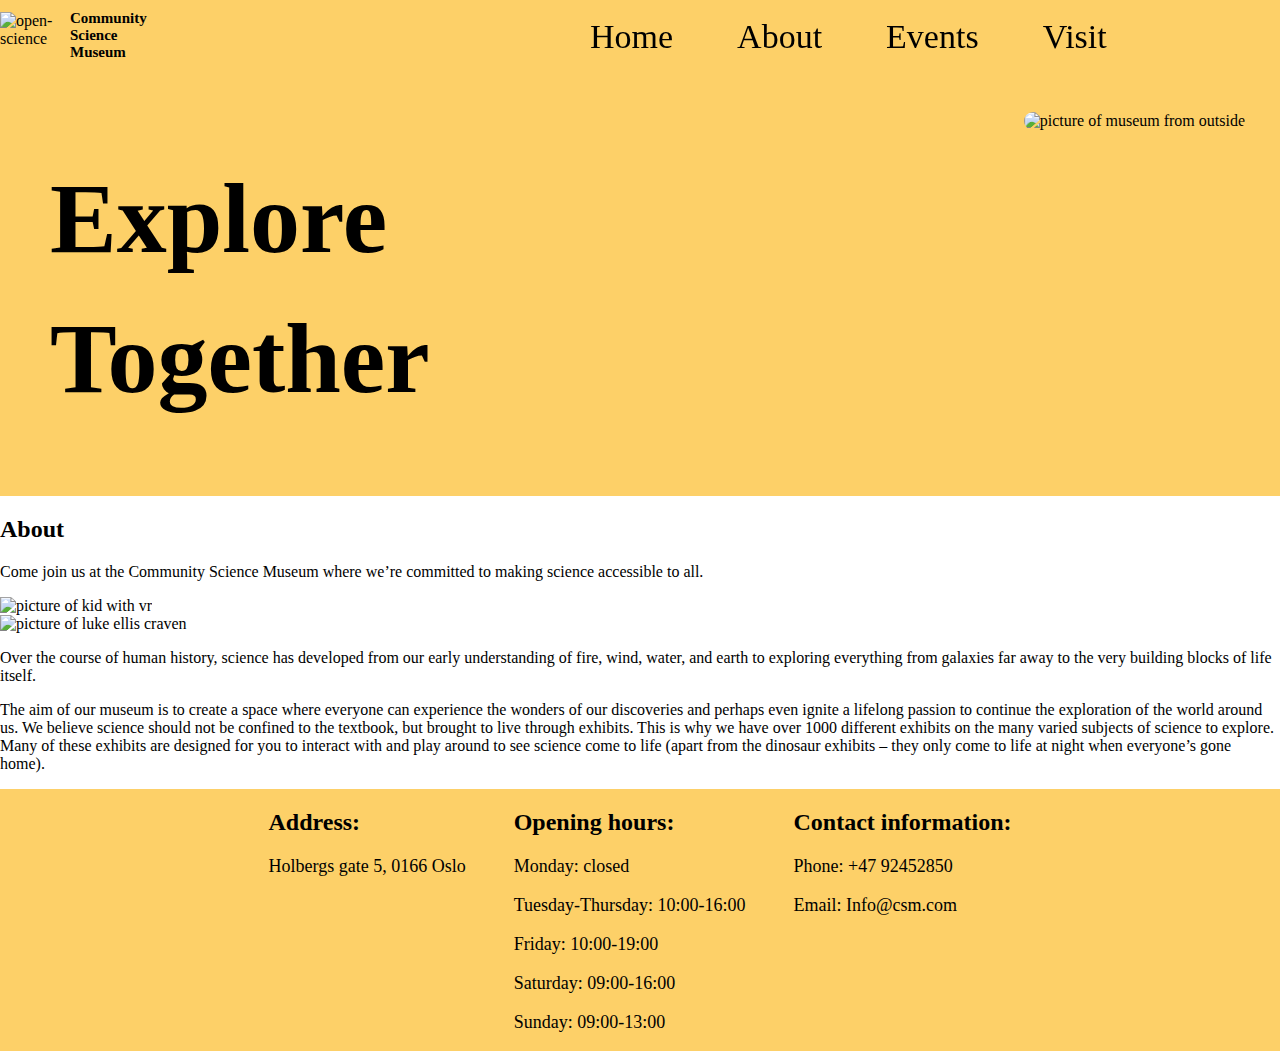
==== app/about.html @ bd0be56a "added meta tags, changed buttons" ====
<!DOCTYPE html>
<html lang="en">
  <head>
    <meta charset="UTF-8" />
    <meta http-equiv="X-UA-Compatible" content="IE=edge" />
    <meta name="viewport" content="width=device-width, initial-scale=1.0" />
    <meta name="description" content="this page contains some information about what we stand for and want to achieve">
    <link href="/css/header-footer.css" rel="stylesheet" />
    <link href="/css/about.css" rel="stylesheet" >
    <script
      src="https://kit.fontawesome.com/2a192e1676.js"
      crossorigin="anonymous"
    ></script>
    <title>About</title>
  </head>
  <body>
    <header>
      <div class="parent-header">
        <div class="logo-parent">
        <div class="logo-container">
          <img
            src="/images/Clear logo.png"
            alt="open-science"
            class="logo-picture"
          />
          <h1>Community Science Museum</h1>
        </div>
        <nav class="nav-bar">
          <ul class="navmenu">
            <li><a href="../index.html">Home</a></li>
            <li><a href="/app/about.html">About</a></li>
            <li><a href="/app/special-events.html">Events</a></li>
            <li><a href="/app/visit.html">Visit</a></li>
          </ul>
        </nav>
      </div>
        <div class="hamburger">
          <span class="bar"></span>
          <span class="bar"></span>
          <span class="bar"></span>
        </div>
      </div>
    </header>
    <main>
      <div class="hero-section">
        <div class="hero-text">
          <h1>Explore Together</h1>
        </div>
        <div>
          <img
            src="/images/scott-webb-102825.jpg"
            class="hero-picture"
            alt="picture of museum from outside"
          />
        </div>
      </div>

      <div class="get-in-touch-header">
        <h2>About</h2>
        <div class="line"></div>
      </div>

      <section class="about-section">
        <div class="about-text-parent">
          <div class="about-text-1">
            <p>
              Come join us at the Community Science Museum where we’re committed to making science accessible to all.
            </p>
          </div>
          <div class="about-image-parent">
            <div class="about-image-container-1">
              <img src="/images/samuel-zeller-158996.jpg" alt="picture of kid with vr" class="kid-vr">
            </div>
            <div class="about-image-container-2">
              <img src="/images/luke-ellis-craven-400722.jpg" alt="picture of luke ellis craven" class="luke-ellis">
            </div>
          </div>
          <div class="about-text-2">
            <p>
              Over the course of human history, science has developed from our early understanding of fire, wind, water, and earth to exploring everything from galaxies far away to the very building blocks of life itself.
            </p>
          </div>
          <div class="about-text-3">
            <p>
              The aim of our museum is to create a space where everyone can experience the wonders of our discoveries and perhaps even ignite a lifelong passion to continue the exploration of the world around us. We believe science should not be confined to the textbook, but brought to live through exhibits.  This is why we have over 1000 different exhibits on the many varied subjects of science to explore. Many of these exhibits are designed for you to interact with and play around to see science come to life (apart from the dinosaur exhibits – they only come to life at night when everyone’s gone home).
            </p>
          </div>
        </div>
      </section>
    </main>
    <footer>
      <div class="parent-footer">
        <section class="address-section">
          <h2>Address:</h2>
          <p>Holbergs gate 5, 0166 Oslo</p>
        </section>
        <section class="opening-hours-section">
          <h2>Opening hours:</h2>
          <p>Monday: closed</p>
          <p>Tuesday-Thursday: 10:00-16:00</p>
          <p>Friday: 10:00-19:00</p>
          <p>Saturday: 09:00-16:00</p>
          <p>Sunday: 09:00-13:00</p>
        </section>
        <section class="contact-info-section">
          <h2>Contact information:</h2>
          <p>Phone: +47 92452850</p>
          <p>Email: Info@csm.com</p>
        </section>
      </div>
    </footer>
    <script src="/script.js"></script>
  </body>
</html>
---- css/header-footer.css ----
@import url("https://fonts.googleapis.com/css2?family=Permanent+Marker&display=swap");
@import url('https://fonts.googleapis.com/css2?family=Permanent+Marker&family=Public+Sans&display=swap');

:root {
  --main-color: #FDD068;
}

html,
body {
  margin: 0;
  padding: 0;
  box-sizing: border-box;
  width: 100%;
}

header {
  background-color: var(--main-color);
  width: 100%;
}

.parent-header {
  display: flex;
  justify-content: space-between;
}

.logo-picture {
  width: 70px;
  height: 70px;
  margin-top: 12px;
}

.logo-container {
  display: flex;
}

.logo-parent {
  display: flex;
  justify-content: space-between;
}

.logo-container h1 {
  font-size: 15px;
  font-family: "Permanent Marker", cursive;
  display: flex;
  max-width: 80px;
}

nav ul li {
  list-style-type: none;
}

nav a {
  text-decoration: none;
  color: #000;
  font-family: "Permanent Marker", cursive;
}

.navmenu {
  display: none;
}

.navmenu a:hover {
  opacity: 0.8;
  font-size: 120%;
}

.nav-bar {
  display: flex;
}

.hamburger {
  display: block;
  margin-top: 27px;
  margin-right: 20px;
}

.bar {
  display: flex;
  width: 25px;
  height: 3px;
  margin: 5px auto;
  transition: all 0.3s ease-in-out;
  background-color: #000;
}

.hamburger.active .bar:nth-child(2) {
  opacity: 0;
}

.hamburger.active .bar:nth-child(1) {
  transform: translateY(8px) rotate(45deg);
}

.hamburger.active .bar:nth-child(3) {
  transform: translateY(-8px) rotate(-45deg);
}

footer {
  width: 100%;
  background-color: var(--main-color);
}

.parent-footer {
  display: flex;
  flex-wrap: wrap;
  justify-content: center;
}

.hero-picture {
  width: 120px;
  border-radius: 20px;
}

.hero-text {
  max-width: 100px;
  line-height: 50px;
  font-size: 14px;
  font-family: "Permanent Marker", cursive;
  margin-left: 20px;
}

.hero-section {
  display: flex;
  justify-content: space-between;
  width: 100%;
  background-color: var(--main-color);
}

@media (min-width: 280px){
  .navmenu {
    position: fixed;
    flex-direction: column;
    justify-content: space-between;
    background-color: var(--main-color);
  }

  .navmenu.active {
    display: flex;
    align-items: center;
    width: 100%;
    left: 0%;
    top: 70px;
  }

  footer {
    font-size: 10px;
  }

  .parent-footer {
    gap: 3rem;
  }
}

@media (min-width: 768px) {
  .navmenu {
    display: flex;
    flex-direction: row;
    justify-content: space-between;
    font-size: 28px;
    gap: 2.5rem;
  }

  .navmenu.active {
    display: flex;
    flex-direction: column;
    align-items: center;
    width: 100%;
    top: 70px;
  }

  .hamburger {
    display: none;
    margin-top: 27px;
  }

  .hero-picture {
    width: 350px;
    height: 250px;
    border-radius: 35px;
    margin-right: 18px;
    margin-top: 30px;
  }
  
  .hero-text {
    line-height: 120px;
    font-size: 38px;
    font-family: "Permanent Marker", cursive;
    margin-left: 20px;
  }

  .logo-parent {
    display: flex;
    justify-content: space-between;
    gap: 7rem;
  }

  .parent-footer {
    font-size: 18px;
  }

  * footer h2 {
    font-size: 18px;
  }
}

@media (min-width: 1200px) {

  .navmenu {
    display: flex;
    flex-direction: row;
    justify-content: space-between;
    font-size: 34px;
    gap: 4rem;
    margin-top: 18px;
  }

  .navmenu.active {
    display: flex;
    flex-direction: column;
    align-items: center;
    width: 100%;
    top: 70px;
  }

  .hamburger {
    display: none;
    margin-top: 27px;
  }

  .hero-picture {
    width: 550px;
    height: 350px;
    border-radius: 35px;
    margin-right: 35px;
    margin-top: 30px;
  }
  
  .hero-text {
    line-height: 140px;
    font-size: 50px;
    font-family: "Permanent Marker", cursive;
    margin-left: 50px;
  }

  .logo-parent {
    display: flex;
    justify-content: space-between;
    gap: 25rem;
  }

  .parent-footer {
    font-size: 18px;
  }

  * footer h2 {
    font-size: 24px;
  }
}
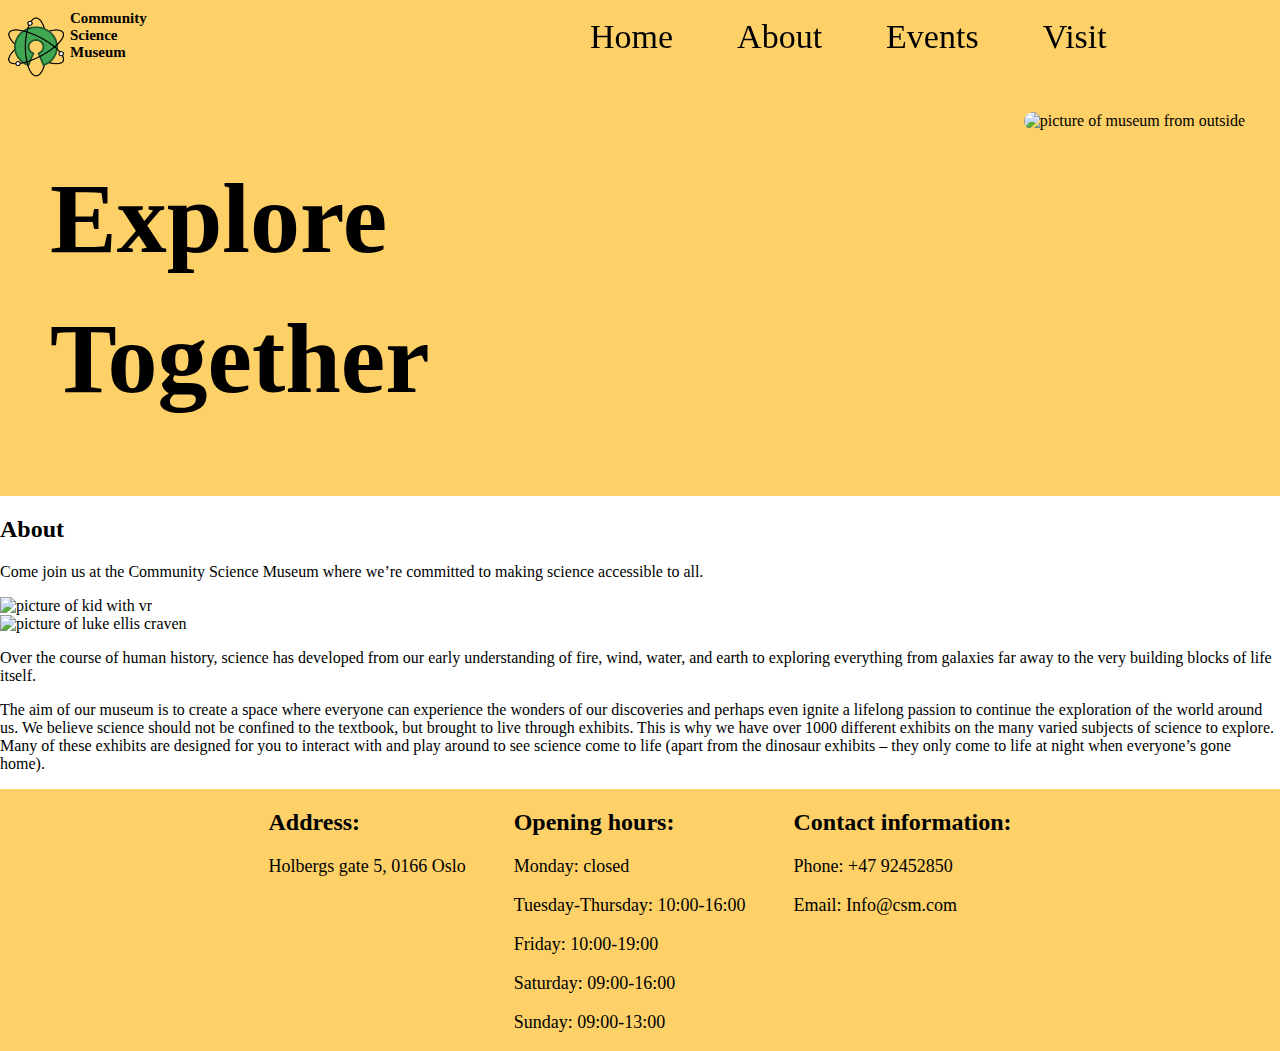
==== commit d0f036d0: "changed logo image link" ====
--- a/app/about.html
+++ b/app/about.html
@@ -19,7 +19,7 @@
         <div class="logo-parent">
         <div class="logo-container">
           <img
-            src="/images/Clear logo.png"
+            src="/images/Clear-logo.png"
             alt="open-science"
             class="logo-picture"
           />
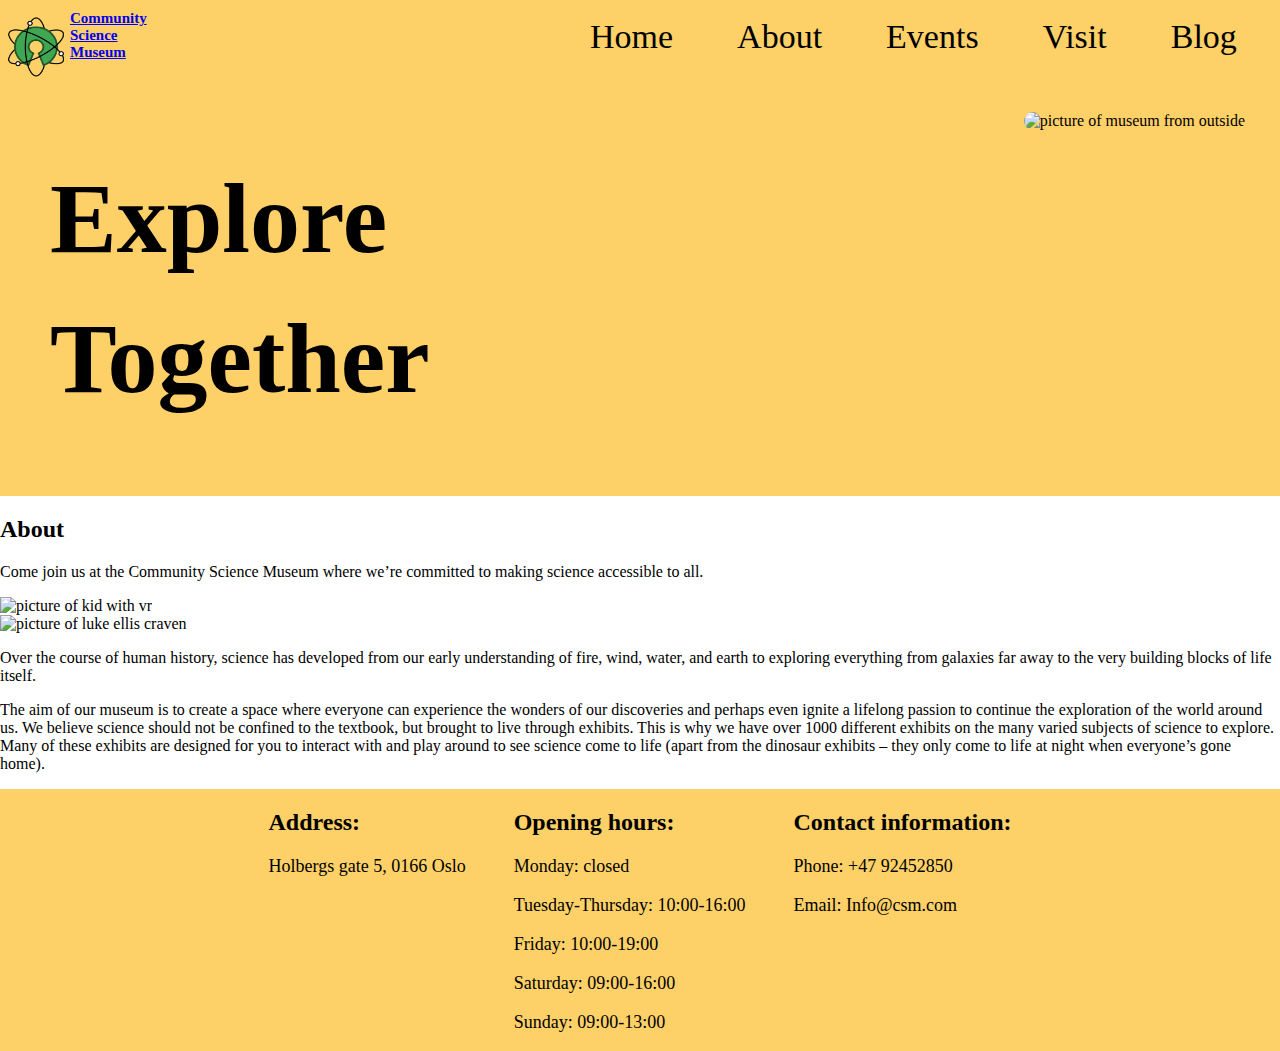
==== commit 37a80ca5: "fixed header" ====
--- a/app/about.html
+++ b/app/about.html
@@ -4,36 +4,53 @@
     <meta charset="UTF-8" />
     <meta http-equiv="X-UA-Compatible" content="IE=edge" />
     <meta name="viewport" content="width=device-width, initial-scale=1.0" />
-    <meta name="description" content="this page contains some information about what we stand for and want to achieve">
+    <meta
+      name="description"
+      content="this page contains some information about what we stand for and want to achieve"
+    />
     <link href="/css/header-footer.css" rel="stylesheet" />
-    <link href="/css/about.css" rel="stylesheet" >
+    <link href="/css/about.css" rel="stylesheet" />
     <script
       src="https://kit.fontawesome.com/2a192e1676.js"
       crossorigin="anonymous"
     ></script>
+    <!-- Hotjar Tracking Code for my site -->
+<script>
+  (function(h,o,t,j,a,r){
+      h.hj=h.hj||function(){(h.hj.q=h.hj.q||[]).push(arguments)};
+      h._hjSettings={hjid:3396610,hjsv:6};
+      a=o.getElementsByTagName('head')[0];
+      r=o.createElement('script');r.async=1;
+      r.src=t+h._hjSettings.hjid+j+h._hjSettings.hjsv;
+      a.appendChild(r);
+  })(window,document,'https://static.hotjar.com/c/hotjar-','.js?sv=');
+</script>
     <title>About</title>
   </head>
   <body>
     <header>
       <div class="parent-header">
         <div class="logo-parent">
-        <div class="logo-container">
-          <img
-            src="/images/Clear-logo.png"
-            alt="open-science"
-            class="logo-picture"
-          />
-          <h1>Community Science Museum</h1>
+          <a href="/index.html">
+            <div class="logo-container">
+              <img
+                src="/images/Clear-logo.png"
+                alt="open-science"
+                class="logo-picture"
+              />
+              <h1>Community Science Museum</h1>
+            </div>
+          </a>
+          <nav class="nav-bar">
+            <ul class="navmenu">
+              <li><a href="../index.html">Home</a></li>
+              <li><a href="/app/about.html">About</a></li>
+              <li><a href="/app/special-events.html">Events</a></li>
+              <li><a href="/app/visit.html">Visit</a></li>
+              <li><a href="/app/posts.html">Blog</a></li>
+            </ul>
+          </nav>
         </div>
-        <nav class="nav-bar">
-          <ul class="navmenu">
-            <li><a href="../index.html">Home</a></li>
-            <li><a href="/app/about.html">About</a></li>
-            <li><a href="/app/special-events.html">Events</a></li>
-            <li><a href="/app/visit.html">Visit</a></li>
-          </ul>
-        </nav>
-      </div>
         <div class="hamburger">
           <span class="bar"></span>
           <span class="bar"></span>
@@ -64,25 +81,46 @@
         <div class="about-text-parent">
           <div class="about-text-1">
             <p>
-              Come join us at the Community Science Museum where we’re committed to making science accessible to all.
+              Come join us at the Community Science Museum where we’re committed
+              to making science accessible to all.
             </p>
           </div>
           <div class="about-image-parent">
             <div class="about-image-container-1">
-              <img src="/images/samuel-zeller-158996.jpg" alt="picture of kid with vr" class="kid-vr">
+              <img
+                src="/images/samuel-zeller-158996.jpg"
+                alt="picture of kid with vr"
+                class="kid-vr"
+              />
             </div>
             <div class="about-image-container-2">
-              <img src="/images/luke-ellis-craven-400722.jpg" alt="picture of luke ellis craven" class="luke-ellis">
+              <img
+                src="/images/luke-ellis-craven-400722.jpg"
+                alt="picture of luke ellis craven"
+                class="luke-ellis"
+              />
             </div>
           </div>
           <div class="about-text-2">
             <p>
-              Over the course of human history, science has developed from our early understanding of fire, wind, water, and earth to exploring everything from galaxies far away to the very building blocks of life itself.
+              Over the course of human history, science has developed from our
+              early understanding of fire, wind, water, and earth to exploring
+              everything from galaxies far away to the very building blocks of
+              life itself.
             </p>
           </div>
           <div class="about-text-3">
             <p>
-              The aim of our museum is to create a space where everyone can experience the wonders of our discoveries and perhaps even ignite a lifelong passion to continue the exploration of the world around us. We believe science should not be confined to the textbook, but brought to live through exhibits.  This is why we have over 1000 different exhibits on the many varied subjects of science to explore. Many of these exhibits are designed for you to interact with and play around to see science come to life (apart from the dinosaur exhibits – they only come to life at night when everyone’s gone home).
+              The aim of our museum is to create a space where everyone can
+              experience the wonders of our discoveries and perhaps even ignite
+              a lifelong passion to continue the exploration of the world around
+              us. We believe science should not be confined to the textbook, but
+              brought to live through exhibits. This is why we have over 1000
+              different exhibits on the many varied subjects of science to
+              explore. Many of these exhibits are designed for you to interact
+              with and play around to see science come to life (apart from the
+              dinosaur exhibits – they only come to life at night when
+              everyone’s gone home).
             </p>
           </div>
         </div>
